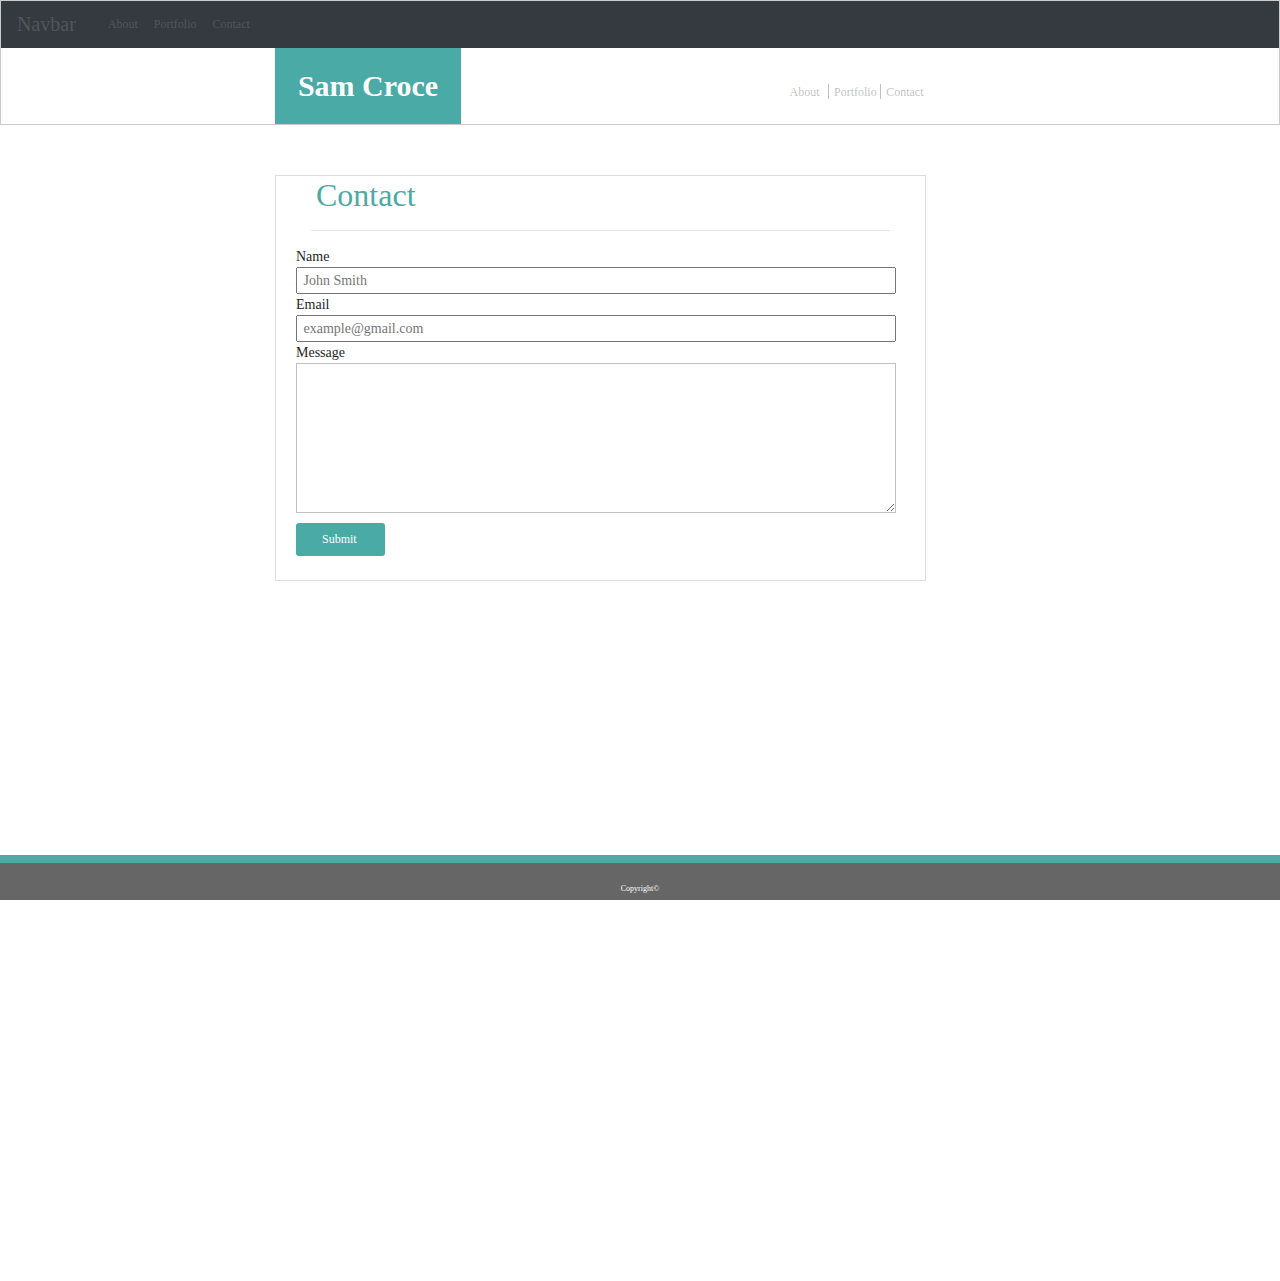
==== contact.html @ a16be5e9 "Bootstrap Update" ====
<!DOCTYPE html>
<html>
    <title>Contact</title>
    <meta name="viewport" content="width=device-width, initial-scale=1">
    <link rel="stylesheet" href="https://maxcdn.bootstrapcdn.com/bootstrap/4.0.0/css/bootstrap.min.css" integrity="sha384-Gn5384xqQ1aoWXA+058RXPxPg6fy4IWvTNh0E263XmFcJlSAwiGgFAW/dAiS6JXm" crossorigin="anonymous">
    <link rel="Stylesheet" type="text/css" href="assets/style.css">


</head>
<Body>
    
        <Header>
            <nav class="navbar navbar-expand-lg navbar-Dark bg-dark">
                <a class="navbar-brand" href="#">Navbar</a>
    
                <button class="navbar-toggler" type="button" data-toggle="collapse" data-target="#navbarNavAltMarkup" aria-controls="navbarNavAltMarkup" aria-expanded="false" aria-label="Toggle navigation">
                  <span class="navbar-toggler-icon"></span>
                </button>
                <div class="collapse navbar-collapse" id="navbarNavAltMarkup">
                  <div class="navbar-nav">
                    <a class="nav-item nav-link active" href="#"><a href="index.html" target="_blank">About</a></span><span class="sr-only">Sam Croce</span></a>
                    <a class="nav-item nav-link" href="#"><a href="portfolio.html" target="_blank">Portfolio</a></a>
                    <a class="nav-item nav-link" href="#"><a href="contact.html" target="_blank">Contact</a></a>
                    <!-- <a class="nav-item nav-link disabled" href="#">Disabled</a> -->
                  </div>
                </div>
              </nav>

              <div class="container">
                <div class="row">
                    <div class="col-sm-12">
                        <h1><strong>Sam Croce</strong></h1>
    
                        <span><a href="INdex.html" target="_blank">About</a></span>
                        <span1><a href="portfolio.html" target="_blank">Portfolio</a></span1>
                        <span2><a href="contact.html" target="_blank">Contact</a></span2>
                    </div>
                </div>
            </div>
           
            
        </Header>
    <section id="background">

        <div class="container">
            
            <section id="main-bio">

            <h2>Contact</h2>
            <hr>

        <div>

            <form>
            <section id="meassage">

               Name<br>
               
               <input style="width: 600px;"placeholder=" John Smith">
                <br>

               Email<br>
               
               <input style="width: 600px;"placeholder=" example@gmail.com">
                <br>
                <section id="meassage">

                Message<br>

                <textarea id="text" Rows="5" cols="25"></textarea>
                <!-- <input style="width: 625px;height: 150px;" rows="5" cols="25"> -->
            </section>
            </form>
                
           
        <div class="button">
            <div class="fx">
            
                <input type="button" class="button" value="Submit" onclick="alert('Submitted')">
            </div>   
           
        </div>  
    </section>
   
         <footer class="footer">
          <div class="foot"> 
            Copyright&copy;
          </div> 
        </footer>
   
</body>
</html>
---- assets/style.css ----
body {
    background-color:#ffffff;
    margin: 0 auto;
    padding: 0;
    font-family:"Georgia", "Times", "Times New Roman", "serif";
    font-size: 14px;
    line-height: 150%;
    
    
    
}
Header {
    border: 1px solid #cccccc;
    width: 100%;
    padding-bottom: 0px;
    padding-top: 0px;
}


h1 {
    color:#ffffff;
    background-color:#4aaaa5;
    margin: 0;
    padding-top: 20px;
    padding-bottom: 20px;
    width: 20%;
    margin-left: 100px;
    display: inline-block;
    text-align: center;
    margin-top: 0;
    margin-bottom: 0;
    font-size: 30px;
    }

span{
    margin-left: 325px;
    padding-right: 5px;
    color: #7777
    
    
}
span1{
    border-left: solid 1px;
    padding-left: 5px;
    color: #7777
    
}
span2{
    border-left: solid 1px;
    padding-left: 5px;
    color: #7777
}

h2{
    color: #4aaaa5;
    border: 2px #dddddd ;
    padding-left: 20px;
}
img{
    float: left;
    margin-right: 10px;
    clear: both;

}
p{
    color: #7777;
    margin-left: 0px;
    overflow:auto;
    display: block;
}

.container{
    width: 960px;
    margin: 0 auto;
    
}
/* #main-bio,
#bio-image{
    float: left;
    margin-left: 100px;
} */
#main-bio {
    width: 70%;
    border: 1px solid #dddddd;
    margin-top: 30px;
    position: relative;
    padding-left: 20px;
    padding-right: 20px;
    margin-left: 100px;
    
}
#bio-image{
    margin-right: 20px;
    width: 200px;
    height: 200px;
    padding-top: 50px;
    
}
footer {
    position: fixed;
    left: 0;
    bottom: 0;
    width: 100%;
    background-color: #666666;
    color: white;
    text-align: center;
    border-top: 8px solid #4aaaa5;
    font-size: 8px;
    height: 45px;
    text-align: bottom;
}
.foot{
    padding-top: 15px;
}

#background{
    background-image: url(https://www.toptal.com/designers/subtlepatterns/patterns/double-bubble.png);
    padding-top: 20px;
    padding-bottom: 700px;
} 
.column{
    float: left;
    width: 33.33%;
    padding: 5px;
   
}
.row::after{
    content: "";
    clear: both;
    display: table;
   
}
hr{
    color: #7777;
    width: 95%;
    margin-bottom: 15px;
}
#main-bio{
    background-color: white;
    padding-bottom: 20px;
   
}

.button {
    display: inline-block;
    background-color: #4aaaa5;
    border: solid 1px transparent;
    border-radius: 3px;
    color: white;
    padding: 0px 12px;
    text-align: center;
    text-decoration: none;
    font-size: 12px;
    margin: 4px 2px 4px 0;
    cursor: pointer;
}
.fx:hover{
    background-color: thistle;
}
.fx:active{
    background-color: white;
}
form{
  
}

#circuit{
    left: 0;
    bottom: 100%;
    
    
}
.centered{
    position: absolute;
    left: 15px;
    top: 80px;
    width: 150px;
    color: white;
    background-color: #4aaaa5;
    text-align: center;
    padding-top: 10px;
    padding-bottom: 10px;
}
#tiger{
    left: 0;
    bottom: 100%;
}
.right-center{
    position: absolute;
    left: 15px;
    top: 85px;
    width: 150px;
    color: white;
    background-color: #4aaaa5;
    text-align: center;
    padding-top: 10px;
    padding-bottom: 10px;
    z-index: 1;
}
#nightlife{
    left: 0;
    bottom: 100%;
}
.bottom-centered{
    position: absolute;
    left: 15px;
    bottom: 30px;
    width: 150px;
    color: white;
    background-color: #4aaaa5;
    text-align: center;
    padding-top: 10px;
    padding-bottom: 10px;
}
#lamps{
    left: 0;
    bottom: 100%;
}
.left-center{
    position: absolute;
    left: 15px;
    bottom: 25px;
    width: 150px;
    color: white;
    background-color: #4aaaa5;
    text-align: center;
    padding-top: 10px;
    padding-bottom: 10px;
    
}
#flowers{
    left: 0;
    bottom: 100%;
}
.bottom-center{
    position: absolute;
    left: 15px;
    bottom: 15px;
    width: 150px;
    color: white;
    background-color: #4aaaa5;
    text-align: center;
    padding-top: 10px;
    padding-bottom: 10px;
}
a{
    color: #7777;
    text-decoration: unset;
    font-size: 12px;
    
}   
#board{
    border-right: solid 1px;

}
a:hover{
    border: solid 1px;
    border-color: violet;
}
a:active{
    color: black;
}
#meassage{
    min-width: 22%;
    height: 20%;
}
#text{
    width: 600px;
    height: 150px;
    border-color: #7777;
}
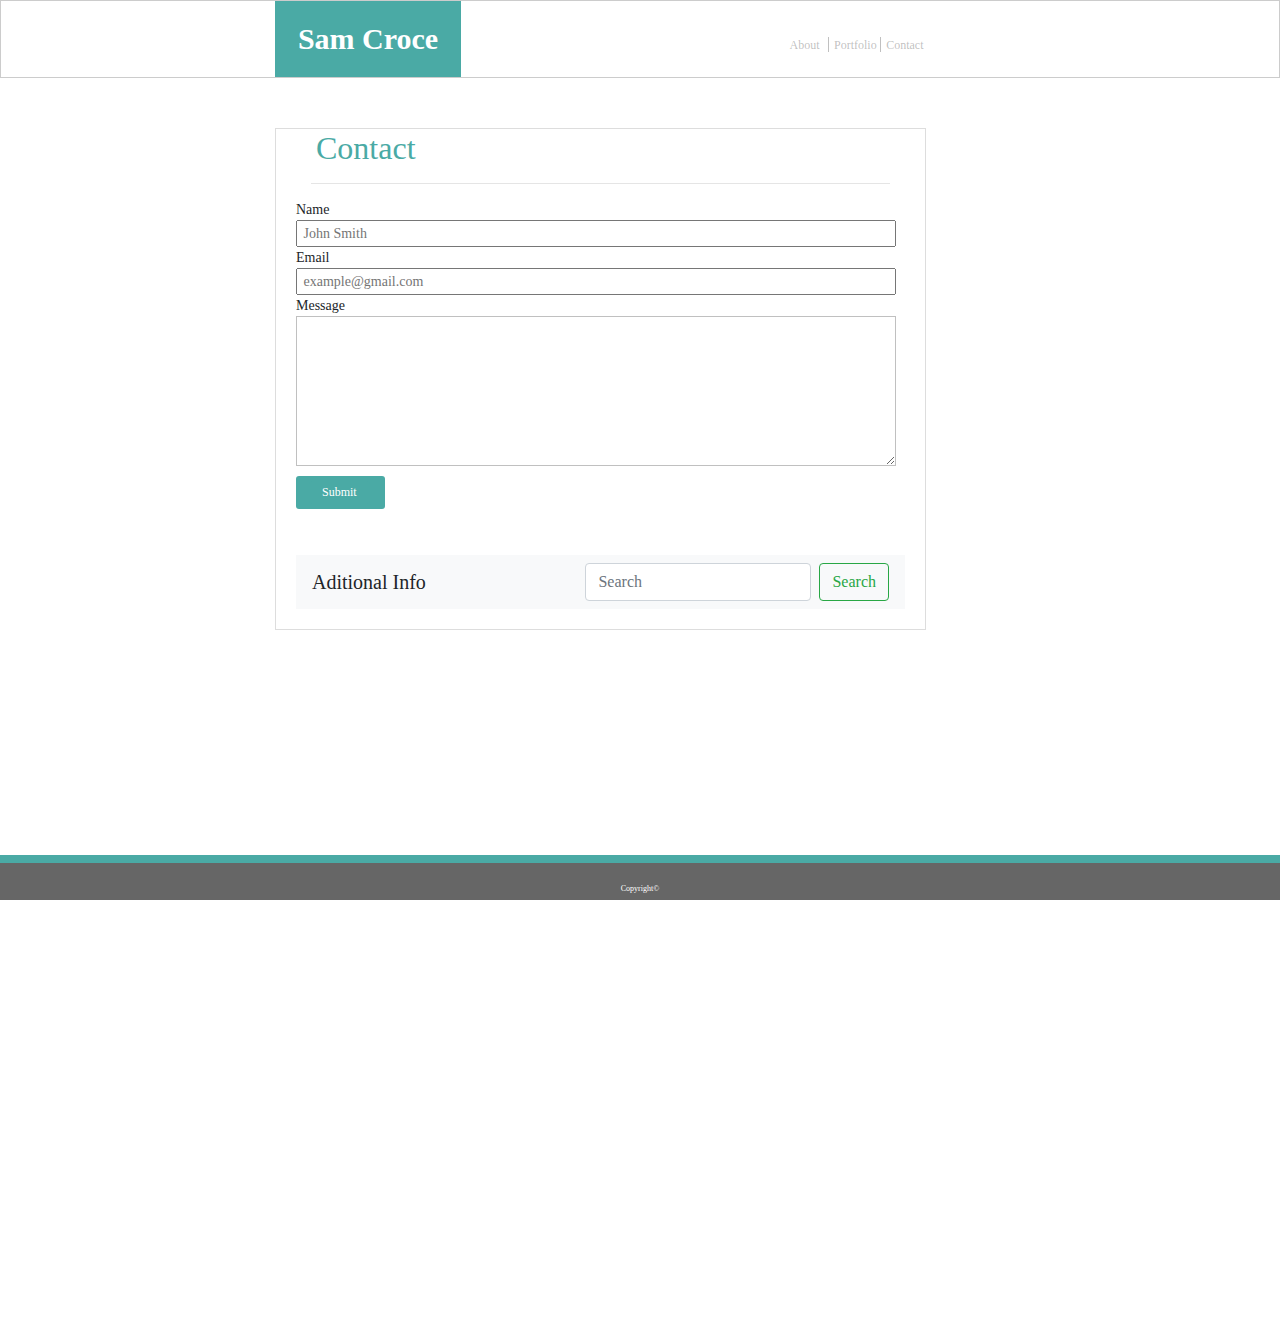
==== commit 9dcca7a1: "Nav bar update" ====
--- a/contact.html
+++ b/contact.html
@@ -10,21 +10,7 @@
 <Body>
     
         <Header>
-            <nav class="navbar navbar-expand-lg navbar-Dark bg-dark">
-                <a class="navbar-brand" href="#">Navbar</a>
-    
-                <button class="navbar-toggler" type="button" data-toggle="collapse" data-target="#navbarNavAltMarkup" aria-controls="navbarNavAltMarkup" aria-expanded="false" aria-label="Toggle navigation">
-                  <span class="navbar-toggler-icon"></span>
-                </button>
-                <div class="collapse navbar-collapse" id="navbarNavAltMarkup">
-                  <div class="navbar-nav">
-                    <a class="nav-item nav-link active" href="#"><a href="index.html" target="_blank">About</a></span><span class="sr-only">Sam Croce</span></a>
-                    <a class="nav-item nav-link" href="#"><a href="portfolio.html" target="_blank">Portfolio</a></a>
-                    <a class="nav-item nav-link" href="#"><a href="contact.html" target="_blank">Contact</a></a>
-                    <!-- <a class="nav-item nav-link disabled" href="#">Disabled</a> -->
-                  </div>
-                </div>
-              </nav>
+           
 
               <div class="container">
                 <div class="row">
@@ -81,12 +67,23 @@
            
         </div>  
     </section>
+
+    
    
          <footer class="footer">
           <div class="foot"> 
             Copyright&copy;
           </div> 
         </footer>
-   
+   <br>
+   <br>
+   <nav class="navbar navbar-light bg-light justify-content-between">
+    <a class="navbar-brand">Aditional Info</a>
+    <form class="form-inline">
+      <input class="form-control mr-sm-2" type="search" placeholder="Search" aria-label="Search">
+      <button class="btn btn-outline-success my-2 my-sm-0" type="submit">Search</button>
+    </form>
+  </nav>
+
 </body>
 </html>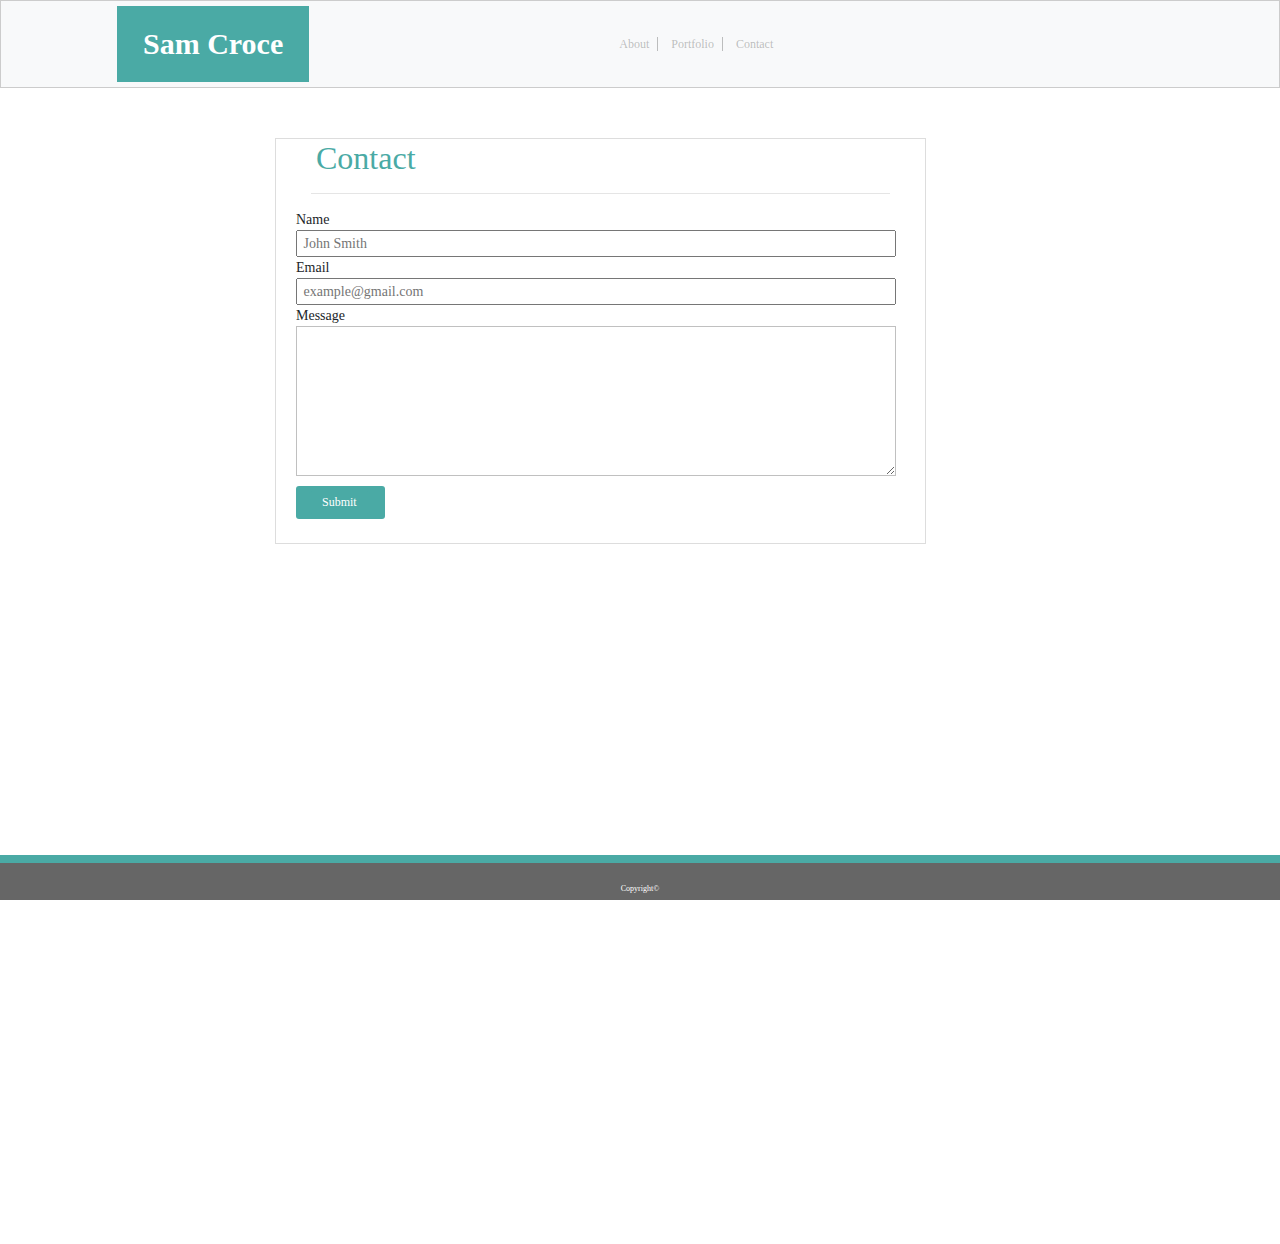
==== commit 6124171d: "Nav bar updates" ====
--- a/contact.html
+++ b/contact.html
@@ -10,9 +10,23 @@
 <Body>
     
         <Header>
+            <nav class="navbar navbar-expand-lg navbar-light bg-light">
+                <a class="navbar-brand" href="#"><h1><strong>Sam Croce</strong></h1></a>
+                <button class="navbar-toggler" type="button" data-toggle="collapse" data-target="#navbarNavAltMarkup" aria-controls="navbarNavAltMarkup" aria-expanded="false" aria-label="Toggle navigation">
+                  <span class="navbar-toggler-icon"></span>
+                </button>
+                <div class="collapse navbar-collapse" id="navbarNavAltMarkup">
+                  <div class="navbar-nav">
+                    <a class="nav-item nav-link active" href="#"><span><a href="INdex.html" target="_blank">About</a></span><span class="sr-only">(current)</span></a>
+                    <a class="nav-item nav-link" href="#"><span1><a href="portfolio.html" target="_blank">Portfolio</a></span1></a>
+                    <a class="nav-item nav-link" href="#"><span2><a href="contact.html" target="_blank">Contact</a></span2></a>
+                    <!-- <a class="nav-item nav-link disabled" href="#">Disabled</a> -->
+                  </div>
+                </div>
+              </nav>
            
 
-              <div class="container">
+              <!-- <div class="container">
                 <div class="row">
                     <div class="col-sm-12">
                         <h1><strong>Sam Croce</strong></h1>
@@ -22,7 +36,7 @@
                         <span2><a href="contact.html" target="_blank">Contact</a></span2>
                     </div>
                 </div>
-            </div>
+            </div> -->
            
             
         </Header>
@@ -75,15 +89,7 @@
             Copyright&copy;
           </div> 
         </footer>
-   <br>
-   <br>
-   <nav class="navbar navbar-light bg-light justify-content-between">
-    <a class="navbar-brand">Aditional Info</a>
-    <form class="form-inline">
-      <input class="form-control mr-sm-2" type="search" placeholder="Search" aria-label="Search">
-      <button class="btn btn-outline-success my-2 my-sm-0" type="submit">Search</button>
-    </form>
-  </nav>
+   
 
 </body>
 </html>--- a/assets/style.css
+++ b/assets/style.css
@@ -12,8 +12,8 @@
 Header {
     border: 1px solid #cccccc;
     width: 100%;
-    padding-bottom: 0px;
-    padding-top: 0px;
+    /* padding-bottom: 0px;
+    padding-top: 0px; */
 }
 
 
@@ -23,19 +23,26 @@
     margin: 0;
     padding-top: 20px;
     padding-bottom: 20px;
-    width: 20%;
+    width: 80%;
     margin-left: 100px;
     display: inline-block;
     text-align: center;
     margin-top: 0;
     margin-bottom: 0;
     font-size: 30px;
-    }
+}
+.navbar{
+    padding-top: 0px;
+    padding-bottom: 0px;
+    margin-top: 0px;
+    margin-bottom: 0px;
+}
 
 span{
     margin-left: 325px;
     padding-right: 5px;
     color: #7777
+    
     
     
 }
@@ -245,6 +252,7 @@
 }
 a{
     color: #7777;
+    padding-top: 8px;
     text-decoration: unset;
     font-size: 12px;
     
